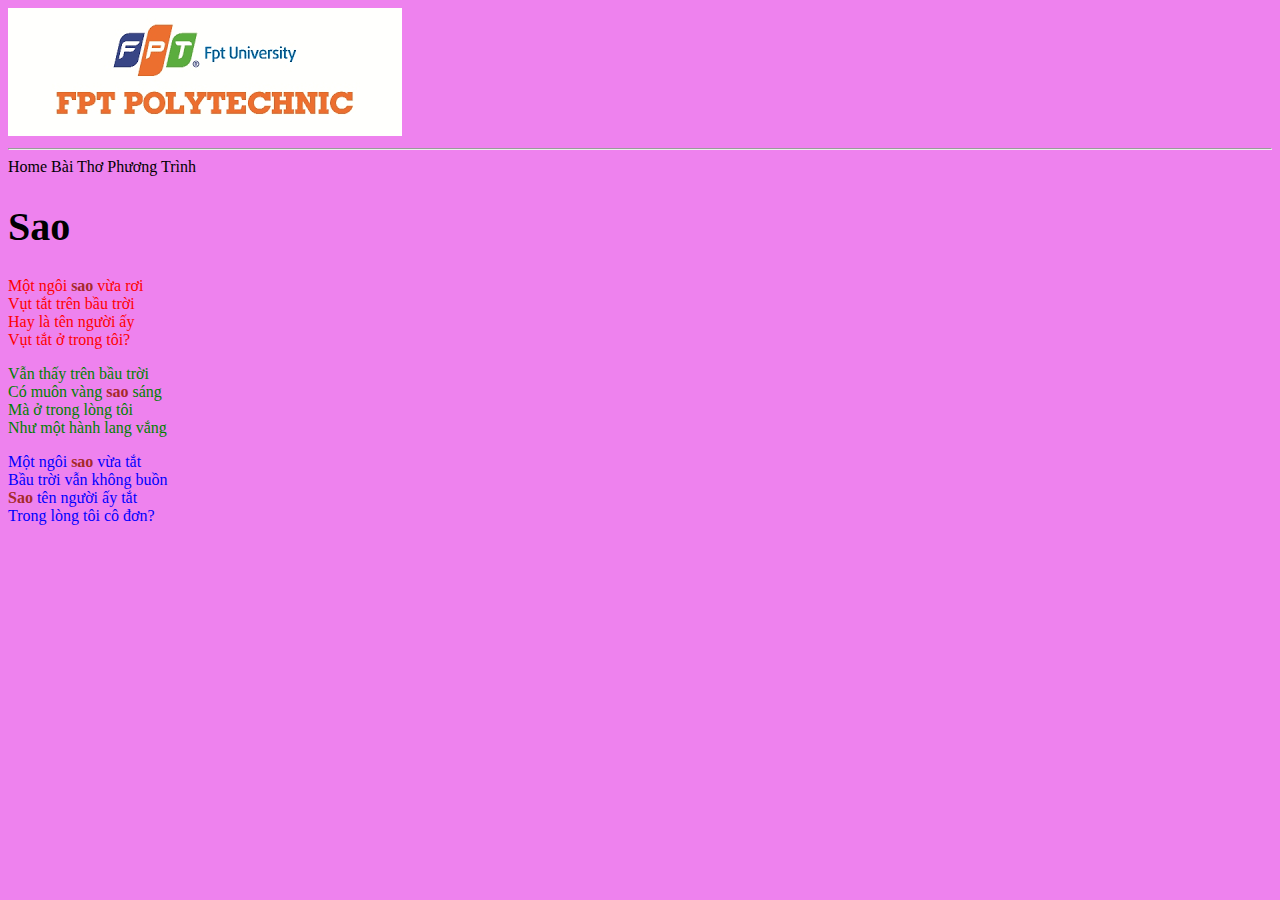
==== baitho.html @ 01b49fcf "demo" ====
<!DOCTYPE html>
<html lang="en">

<head>
    <meta charset="UTF-8">
    <meta name="viewport" content="width=device-width, initial-scale=1.0">
    <meta http-equiv="X-UA-Compatible" content="ie=edge">
    <link rel="stylesheet" href="./css/style.css">
    <title>Spacit</title>
    <style>
        body {
            background: violet;
        }
        
        a:hover {
            color: red!important;
        }
    </style>
</head>

<body>
    <section>
        <img src="img/logo.png" alt="">
        <hr>
        <a style="color:black; text-decoration: none; " href="index.html">Home</a>
        <a style="color:black; text-decoration: none; " href="baitho.html">Bài Thơ</a>
        <a style="color:black; text-decoration: none; " href="phuongtrinh.html">Phương Trình</a>
        <h1>Sao</h1>
        <p class="one">Một ngôi <b>sao</b> vừa rơi <br> Vụt tắt trên bầu trời <br> Hay là tên người ấy <br> Vụt tắt ở trong tôi? <br>
        </p>
        <p class="two">
            Vẫn thấy trên bầu trời <br> Có muôn vàng <b>sao</b> sáng <br> Mà ở trong lòng tôi <br> Như một hành lang vắng <br>
        </p>
        <p class="three">
            Một ngôi <b>sao</b> vừa tắt <br> Bầu trời vẫn không buồn <br>
            <b>Sao</b> tên người ấy tắt <br> Trong lòng tôi cô đơn?
        </p>

    </section>
</body>

</html>
---- css/style.css ----
b {
    color: brown
}

h1 {
    font-size: 40px;
}

.one {
    color: red;
}

.two {
    color: green;
}

.three {
    color: blue;
}

body {
    background: pink;
}
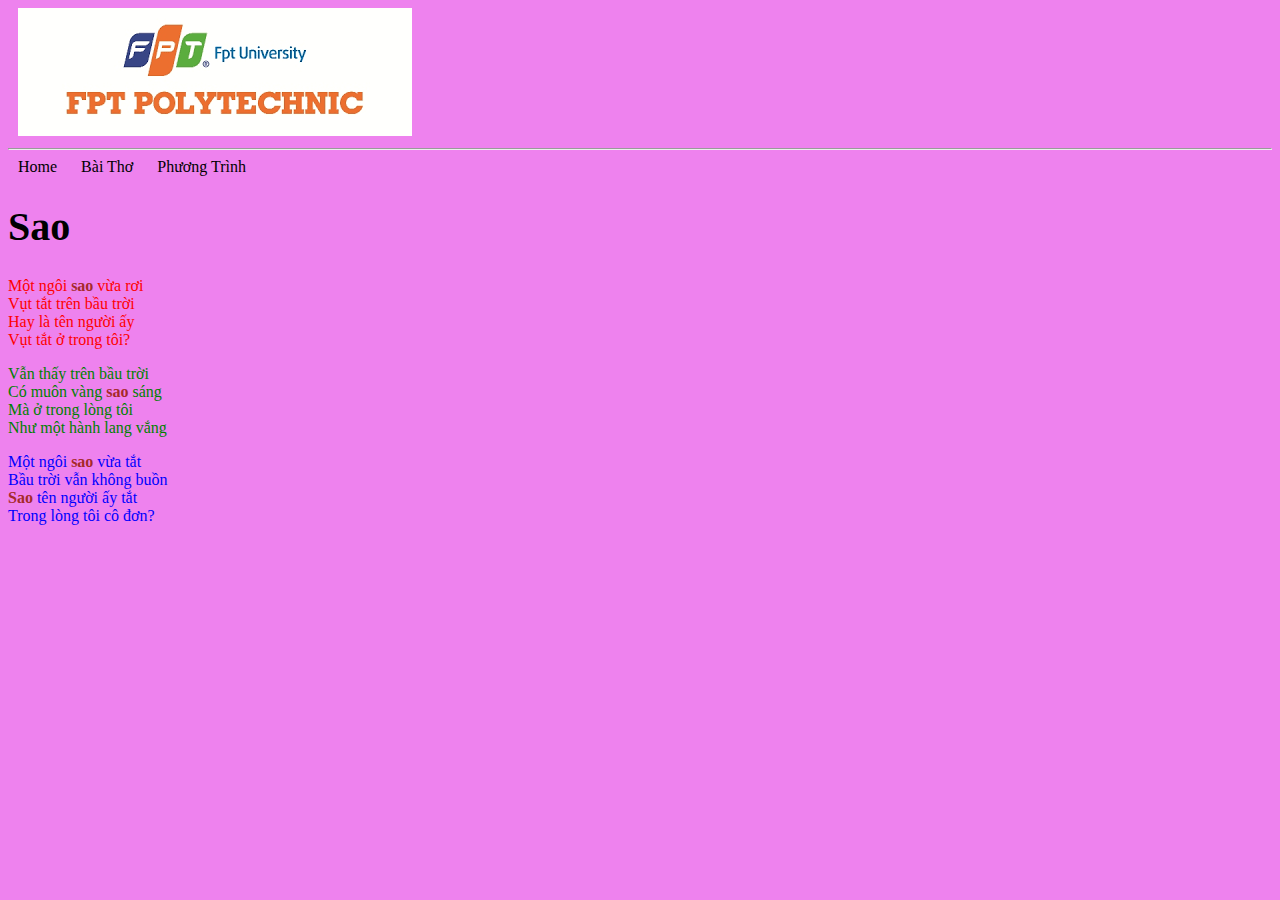
==== commit 7aace73c: "edit size" ====
--- a/baitho.html
+++ b/baitho.html
@@ -12,7 +12,12 @@
             background: violet;
         }
         
-        a:hover {
+        a {
+            padding: 10px;
+        }
+        
+        a:hover,
+        a:active {
             color: red!important;
         }
     </style>
@@ -20,7 +25,9 @@
 
 <body>
     <section>
-        <img src="img/logo.png" alt="">
+        <a href="index.html">
+            <img src="img/logo.png" alt="">
+        </a>
         <hr>
         <a style="color:black; text-decoration: none; " href="index.html">Home</a>
         <a style="color:black; text-decoration: none; " href="baitho.html">Bài Thơ</a>
--- a/css/style.css
+++ b/css/style.css
@@ -19,5 +19,5 @@
 }
 
 body {
-    background: pink;
+    background: aqua;
 }